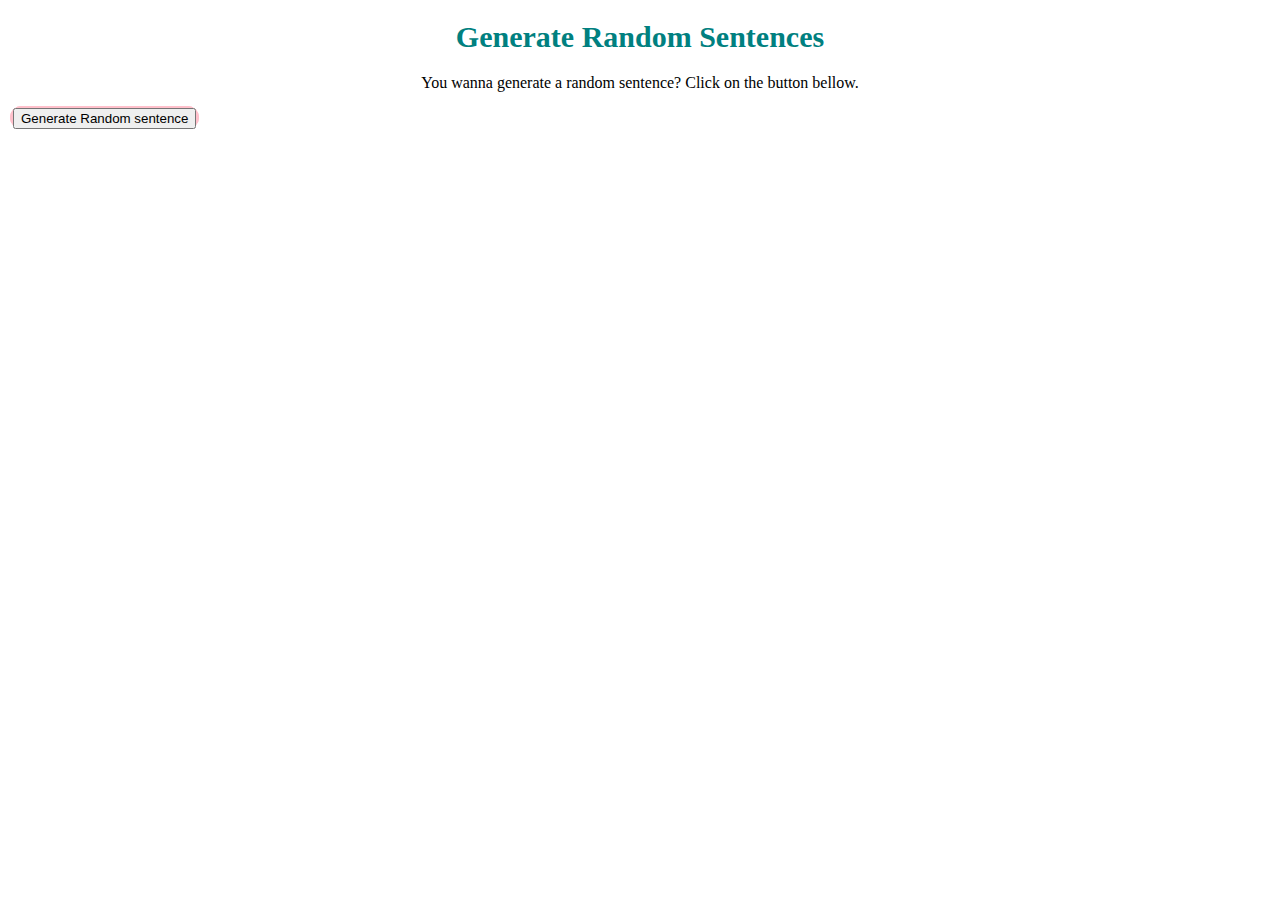
==== flasklab/web_app_test/templates/index.html @ 97fb5274 "Update index.html" ====
<!DOCTYPE HTML>
<html>
  <head>
    <title>Random Sentence App</title>
    <style>
      h1 { font-size: 30px;
          font-weight: 40px;
          color: teal;
          text-align: center;
         }
      a {
        text-decoration: none;
        border: 1px solid pink;
        border-radius: 25px;
        color: white;
        background-color: pink;
        margin: 2px;
        padding: 2px;
        text-weight: 40px;
        text-align: center;
      }
      a:hover {
        color: red;
        background-color: light pink;
      }
      p {
        text-align: center;
      }
    </style>
  </head>
  <body>
    <h1>Generate Random Sentences</h1>
    <p>You wanna generate a random sentence? Click on the button bellow.</p>
    <a href="/rand"> <button>Generate Random sentence</button></a>
  </body>
</html>
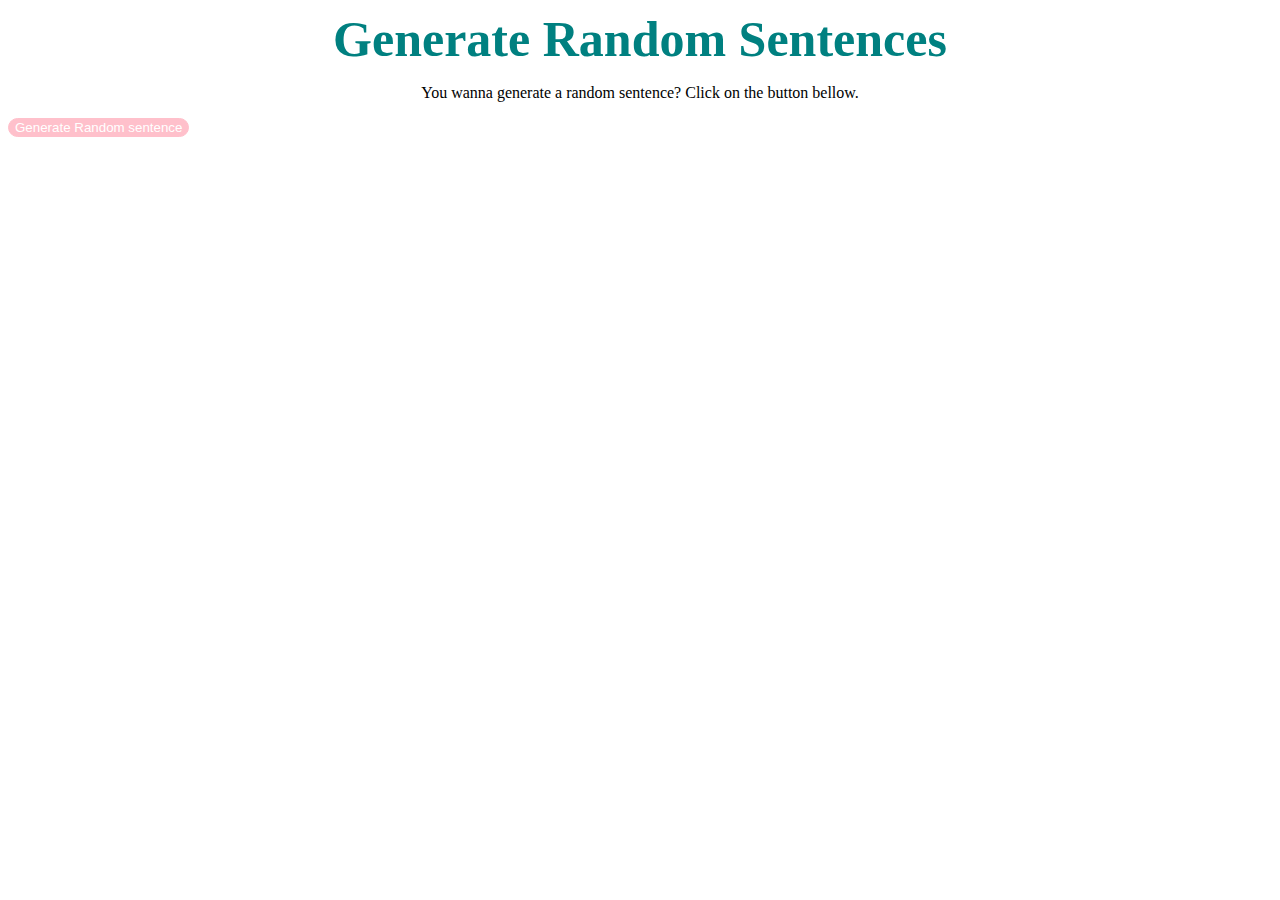
==== commit 19dcdfc5: "Update index.html" ====
--- a/flasklab/web_app_test/templates/index.html
+++ b/flasklab/web_app_test/templates/index.html
@@ -3,28 +3,32 @@
   <head>
     <title>Random Sentence App</title>
     <style>
-      h1 { font-size: 30px;
+      html {
+        background-color: seasell;
+      }
+      h1 { font-size: 50px;
           font-weight: 40px;
           color: teal;
           text-align: center;
+          margin: 10px;
          }
-      a {
+      button {
         text-decoration: none;
         border: 1px solid pink;
         border-radius: 25px;
         color: white;
         background-color: pink;
-        margin: 2px;
-        padding: 2px;
         text-weight: 40px;
         text-align: center;
       }
-      a:hover {
+      button:hover {
         color: red;
         background-color: light pink;
       }
       p {
         text-align: center;
+        margin: 10px
+        font-size: 30px
       }
     </style>
   </head>
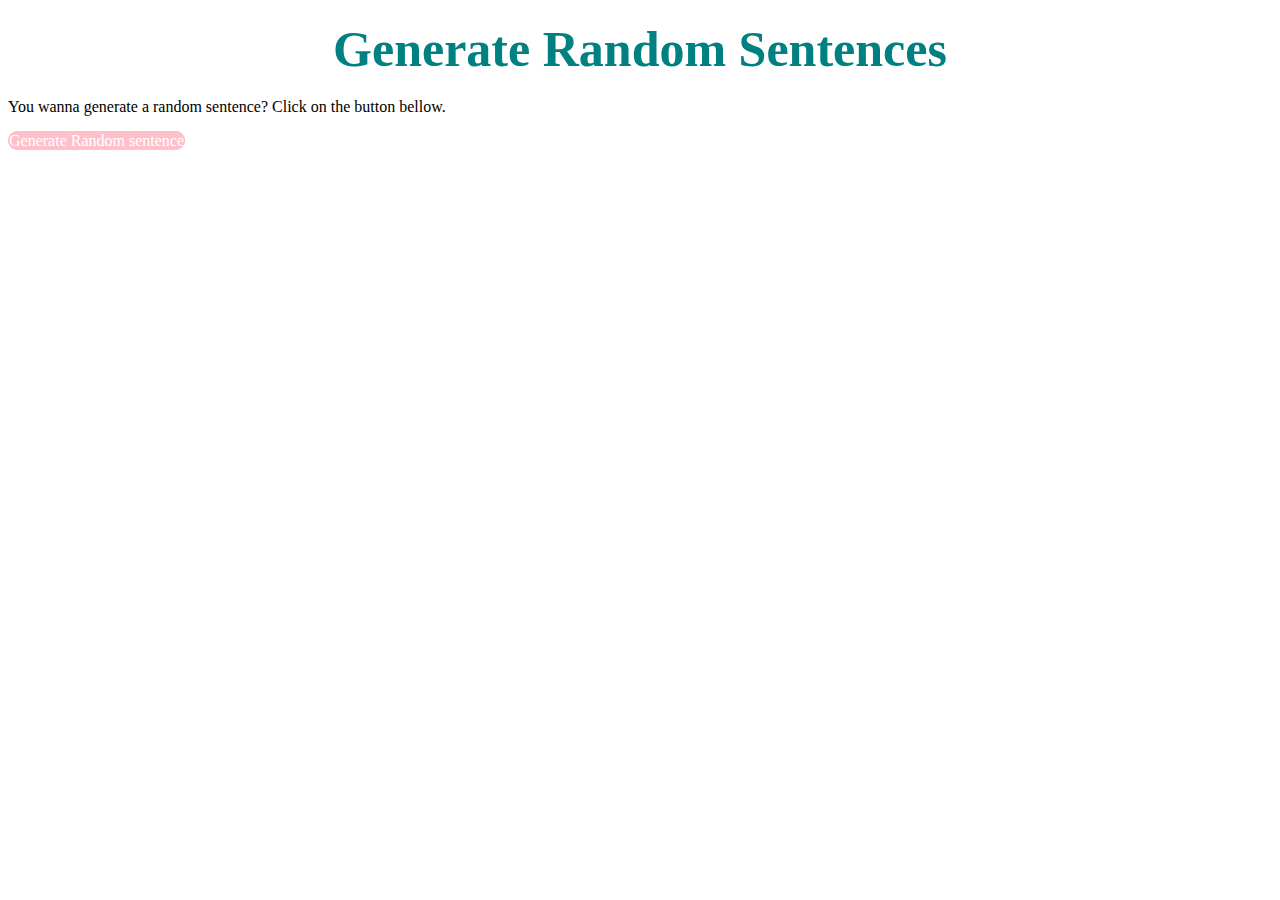
==== commit 1e883deb: "Update index.html" ====
--- a/flasklab/web_app_test/templates/index.html
+++ b/flasklab/web_app_test/templates/index.html
@@ -10,9 +10,9 @@
           font-weight: 40px;
           color: teal;
           text-align: center;
-          margin: 10px;
+          margin: 20px;
          }
-      button {
+      a {
         text-decoration: none;
         border: 1px solid pink;
         border-radius: 25px;
@@ -21,9 +21,10 @@
         text-weight: 40px;
         text-align: center;
       }
-      button:hover {
+      a:hover {
         color: red;
         background-color: light pink;
+      }
       }
       p {
         text-align: center;
@@ -35,6 +36,6 @@
   <body>
     <h1>Generate Random Sentences</h1>
     <p>You wanna generate a random sentence? Click on the button bellow.</p>
-    <a href="/rand"> <button>Generate Random sentence</button></a>
+    <a href="/rand">Generate Random sentence</a>
   </body>
 </html>
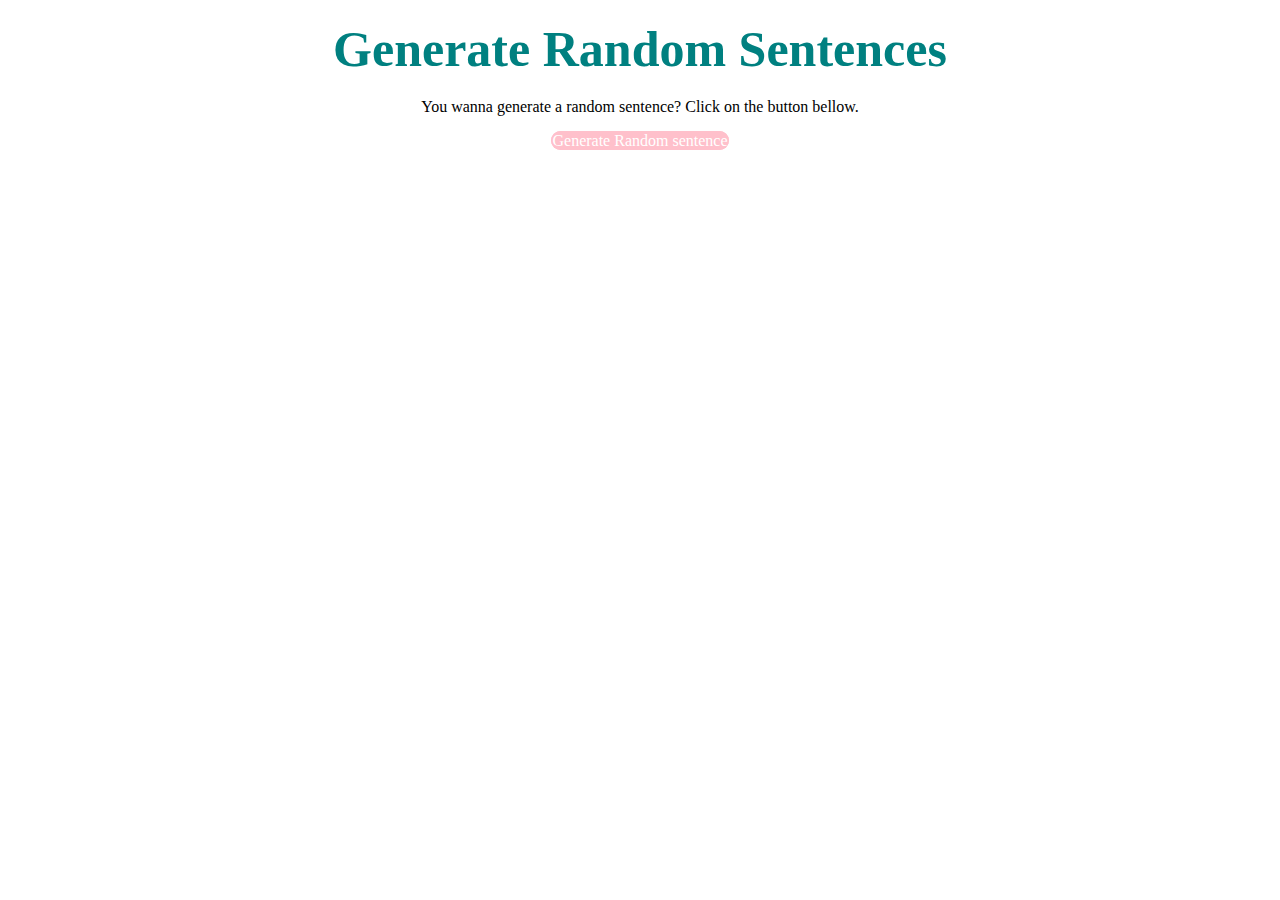
==== commit cca43414: "Update index.html" ====
--- a/flasklab/web_app_test/templates/index.html
+++ b/flasklab/web_app_test/templates/index.html
@@ -5,6 +5,7 @@
     <style>
       html {
         background-color: seasell;
+        text-align: center;
       }
       h1 { font-size: 50px;
           font-weight: 40px;
@@ -18,7 +19,8 @@
         border-radius: 25px;
         color: white;
         background-color: pink;
-        text-weight: 40px;
+        font-size: 30px
+        font-weight: 40px;
         text-align: center;
       }
       a:hover {
@@ -28,8 +30,8 @@
       }
       p {
         text-align: center;
-        margin: 10px
-        font-size: 30px
+        margin: 20px
+        font-size: 40px
       }
     </style>
   </head>
